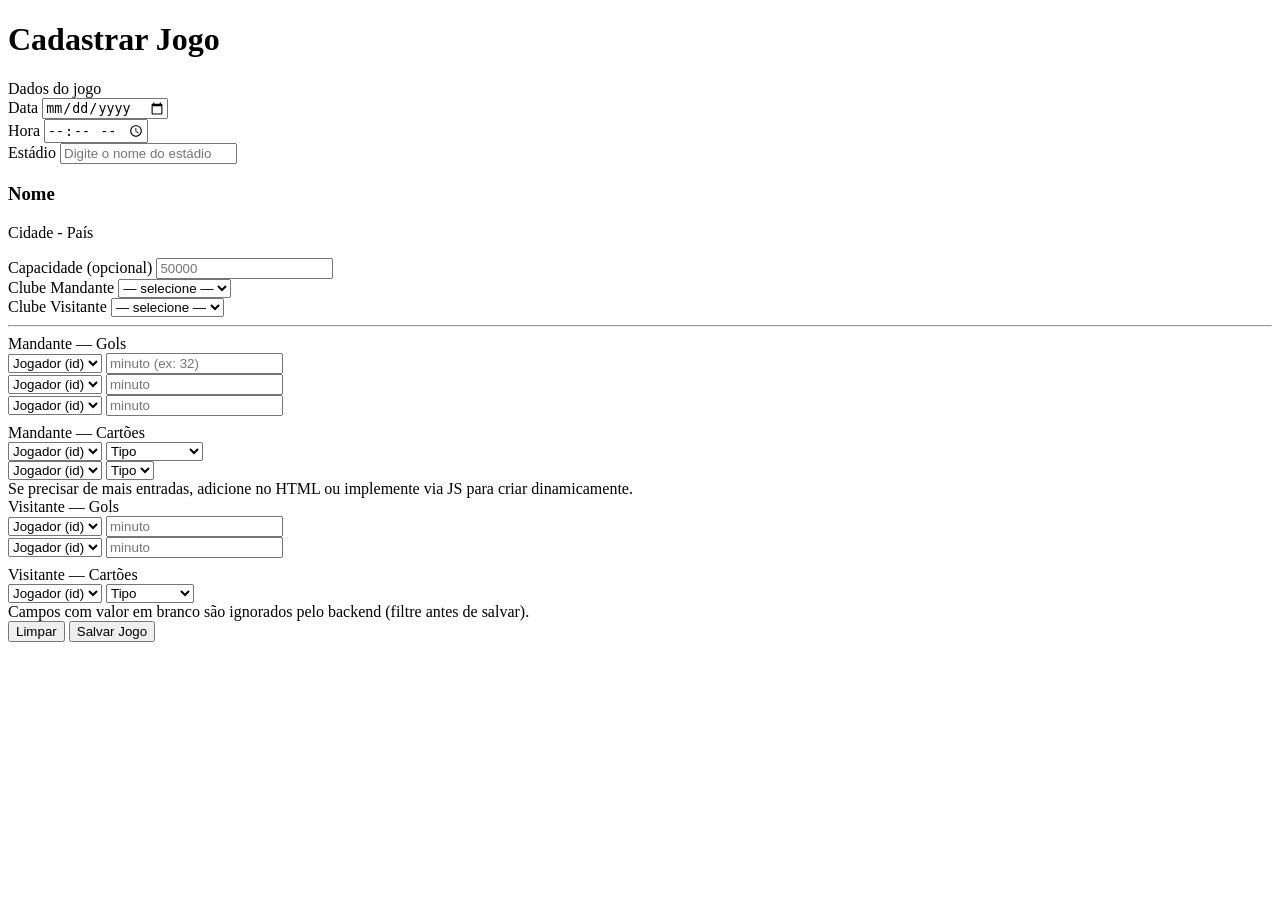
==== ScoreMaster/src/main/resources/templates/creategame.html @ abd48e9e "Inicio do tela de cadastro de jogo" ====
<!DOCTYPE html>
<html lang="pt-BR">
<head>
    <meta charset="utf-8" />
    <meta name="viewport" content="width=device-width,initial-scale=1" />
    <title>Cadastrar Jogo — ScoreMaster</title>
    <link rel="stylesheet" href="/css/creategame.css">
</head>
<body>
<div class="page">

    <header>
        <h1>Cadastrar Jogo</h1>
    </header>

    <main class="card">
        <form action="/games" method="post" id="create-game-form">
            <!-- Dados do jogo -->
            <div class="section-title">Dados do jogo</div>
            <div class="grid">
                <div>
                    <label for="date">Data</label>
                    <input type="date" id="date" name="date" required>
                </div>

                <div>
                    <label for="hour">Hora</label>
                    <input type="time" id="hour" name="hour" required>
                </div>

                <div class="autocomplete-container">
                    <label for="stadium">Estádio</label>
                    <input type="text" id="stadiumSearch" autocomplete="off" placeholder="Digite o nome do estádio" required>
                    <input type="hidden" id="stadium" name="stadiumId">
                    <ul id="stadiumSuggestions" class="autocomplete-list"></ul>
                    <div id="stadiumBox" class="stadiumBoxHidden">
                        <h3>Nome</h3>
                        <p>Cidade - País</p>
                    </div>
                </div>

                <div>
                    <label for="capacity">Capacidade (opcional)</label>
                    <input type="number" id="capacity" name="capacity" min="0" placeholder="50000">
                </div>

                <div>
                    <label for="homeClub">Clube Mandante</label>
                    <select id="homeClub" name="homeClubId" required>
                        <option value="">— selecione —</option>
                        <option value="1">Clube A</option>
                        <option value="2">Clube B</option>
                    </select>
                </div>

                <div>
                    <label for="awayClub">Clube Visitante</label>
                    <select id="awayClub" name="awayClubId" required>
                        <option value="">— selecione —</option>
                        <option value="2">Clube B</option>
                        <option value="3">Clube C</option>
                    </select>
                </div>
            </div>

            <hr class="sep">

            <div class="split">
                <div class="panel">
                    <div class="section-title">Mandante — Gols</div>

                    <div class="event-row">
                        <div class="mini-grid" style="width:100%;">
                            <select name="homeGoals[0].playerId" required>
                                <option value="">Jogador (id)</option>
                                <option value="5">Player 5</option>
                                <option value="6">Player 6</option>
                            </select>
                            <input type="text" name="homeGoals[0].minute" placeholder="minuto (ex: 32)" />
                        </div>
                    </div>

                    <div class="event-row">
                        <div class="mini-grid" style="width:100%;">
                            <select name="homeGoals[1].playerId">
                                <option value="">Jogador (id)</option>
                                <option value="5">Player 5</option>
                            </select>
                            <input type="text" name="homeGoals[1].minute" placeholder="minuto" />
                        </div>
                    </div>

                    <div class="event-row">
                        <div class="mini-grid" style="width:100%;">
                            <select name="homeGoals[2].playerId">
                                <option value="">Jogador (id)</option>
                            </select>
                            <input type="text" name="homeGoals[2].minute" placeholder="minuto" />
                        </div>
                    </div>

                    <div style="height:8px"></div>

                    <div class="section-title">Mandante — Cartões</div>
                    <div class="event-row">
                        <div class="mini-grid" style="width:100%;">
                            <select name="homeCards[0].playerId">
                                <option value="">Jogador (id)</option>
                                <option value="7">Player 7</option>
                            </select>
                            <select name="homeCards[0].type">
                                <option value="">Tipo</option>
                                <option value="YELLOW">AMARELO</option>
                                <option value="RED">VERMELHO</option>
                            </select>
                        </div>
                    </div>

                    <div class="event-row">
                        <div class="mini-grid" style="width:100%;">
                            <select name="homeCards[1].playerId">
                                <option value="">Jogador (id)</option>
                            </select>
                            <select name="homeCards[1].type">
                                <option value="">Tipo</option>
                            </select>
                        </div>
                    </div>

                    <div class="muted-note">Se precisar de mais entradas, adicione no HTML ou implemente via JS para criar dinamicamente.</div>
                </div>

                <div class="panel">
                    <div class="section-title">Visitante — Gols</div>

                    <div class="event-row">
                        <div class="mini-grid" style="width:100%;">
                            <select name="awayGoals[0].playerId">
                                <option value="">Jogador (id)</option>
                                <option value="8">Player 8</option>
                            </select>
                            <input type="text" name="awayGoals[0].minute" placeholder="minuto" />
                        </div>
                    </div>

                    <div class="event-row">
                        <div class="mini-grid" style="width:100%;">
                            <select name="awayGoals[1].playerId">
                                <option value="">Jogador (id)</option>
                            </select>
                            <input type="text" name="awayGoals[1].minute" placeholder="minuto" />
                        </div>
                    </div>

                    <div style="height:8px"></div>

                    <div class="section-title">Visitante — Cartões</div>
                    <div class="event-row">
                        <div class="mini-grid" style="width:100%;">
                            <select name="awayCards[0].playerId">
                                <option value="">Jogador (id)</option>
                            </select>
                            <select name="awayCards[0].type">
                                <option value="">Tipo</option>
                                <option value="YELLOW">AMARELO</option>
                            </select>
                        </div>
                    </div>

                    <div class="muted-note">Campos com valor em branco são ignorados pelo backend (filtre antes de salvar).</div>
                </div>
            </div>

            <div class="actions">
                <button type="reset" class="btn secondary">Limpar</button>
                <button type="submit" class="btn">Salvar Jogo</button>
            </div>
        </form>
    </main>
</div>
<script src="/js/creategame.js"></script>
</body>
</html>
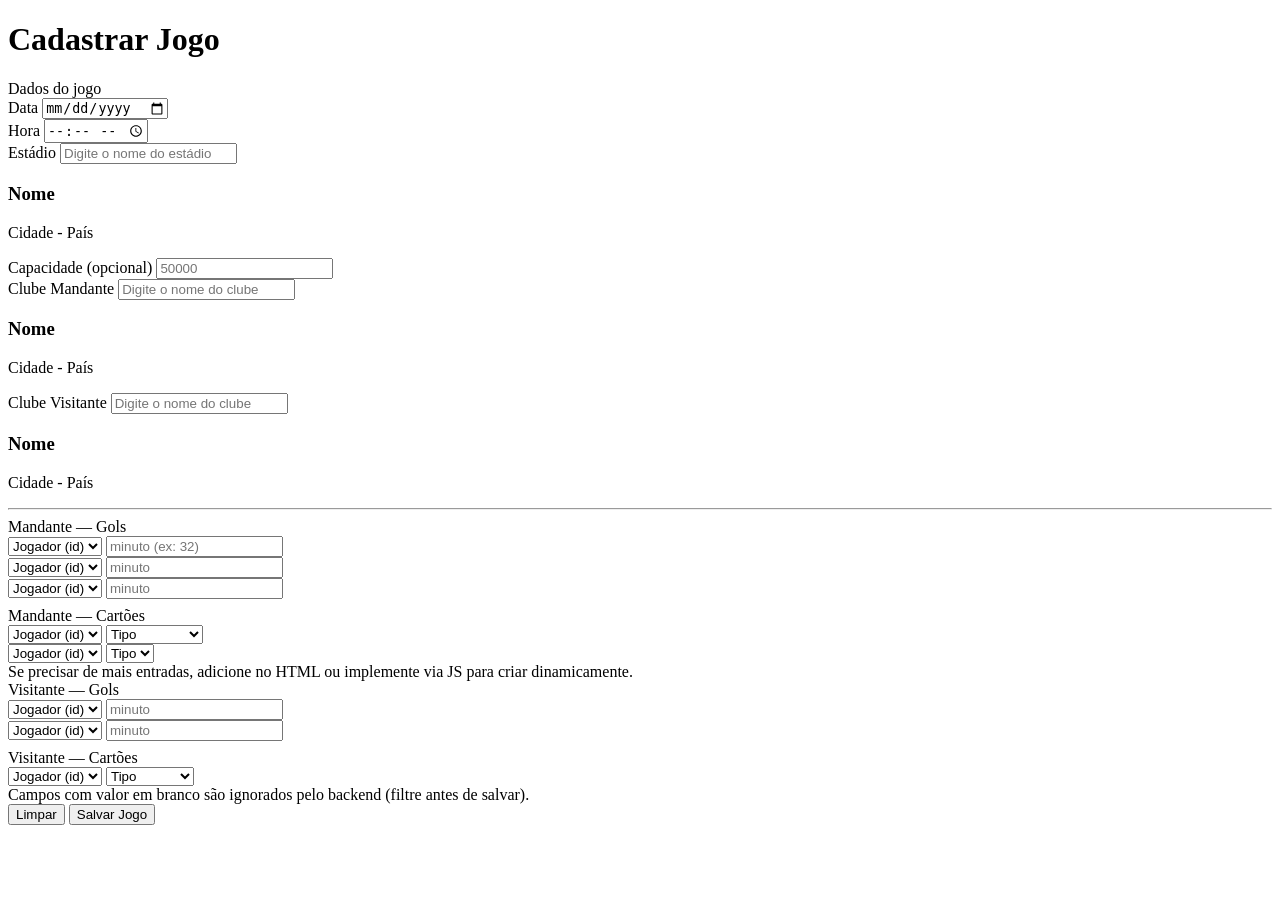
==== commit 618b4214: "Já esta funcionando a pesquisa por estádio e clube no cadastro de jogo" ====
--- a/ScoreMaster/src/main/resources/templates/creategame.html
+++ b/ScoreMaster/src/main/resources/templates/creategame.html
@@ -31,9 +31,9 @@
                 <div class="autocomplete-container">
                     <label for="stadium">Estádio</label>
                     <input type="text" id="stadiumSearch" autocomplete="off" placeholder="Digite o nome do estádio" required>
-                    <input type="hidden" id="stadium" name="stadiumId">
+                    <input type="hidden" id="stadiumHiddenInput" name="stadiumId">
                     <ul id="stadiumSuggestions" class="autocomplete-list"></ul>
-                    <div id="stadiumBox" class="stadiumBoxHidden">
+                    <div id="stadiumBox" class="resultBox">
                         <h3>Nome</h3>
                         <p>Cidade - País</p>
                     </div>
@@ -44,22 +44,26 @@
                     <input type="number" id="capacity" name="capacity" min="0" placeholder="50000">
                 </div>
 
-                <div>
+                <div class="autocomplete-container">
                     <label for="homeClub">Clube Mandante</label>
-                    <select id="homeClub" name="homeClubId" required>
-                        <option value="">— selecione —</option>
-                        <option value="1">Clube A</option>
-                        <option value="2">Clube B</option>
-                    </select>
+                    <input type="text" id="homeClubSearch" autocomplete="off" placeholder="Digite o nome do clube" required>
+                    <input type="hidden" id="homeClubHiddenInput" name="homeClub">
+                    <ul id="homeClubeSuggestions" class="autocomplete-list"></ul>
+                    <div id="homeClubeBox" class="resultBox">
+                        <h3>Nome</h3>
+                        <p>Cidade - País</p>
+                    </div>
                 </div>
 
-                <div>
+                <div class="autocomplete-container">
                     <label for="awayClub">Clube Visitante</label>
-                    <select id="awayClub" name="awayClubId" required>
-                        <option value="">— selecione —</option>
-                        <option value="2">Clube B</option>
-                        <option value="3">Clube C</option>
-                    </select>
+                    <input type="text" id="awayClubSearch" autocomplete="off" placeholder="Digite o nome do clube" required>
+                    <input type="hidden" id="awayClubHiddenInput" name="awayClub">
+                    <ul id="awayClubeSuggestions" class="autocomplete-list"></ul>
+                    <div id="awayClubeBox" class="resultBox">
+                        <h3>Nome</h3>
+                        <p>Cidade - País</p>
+                    </div>
                 </div>
             </div>
 
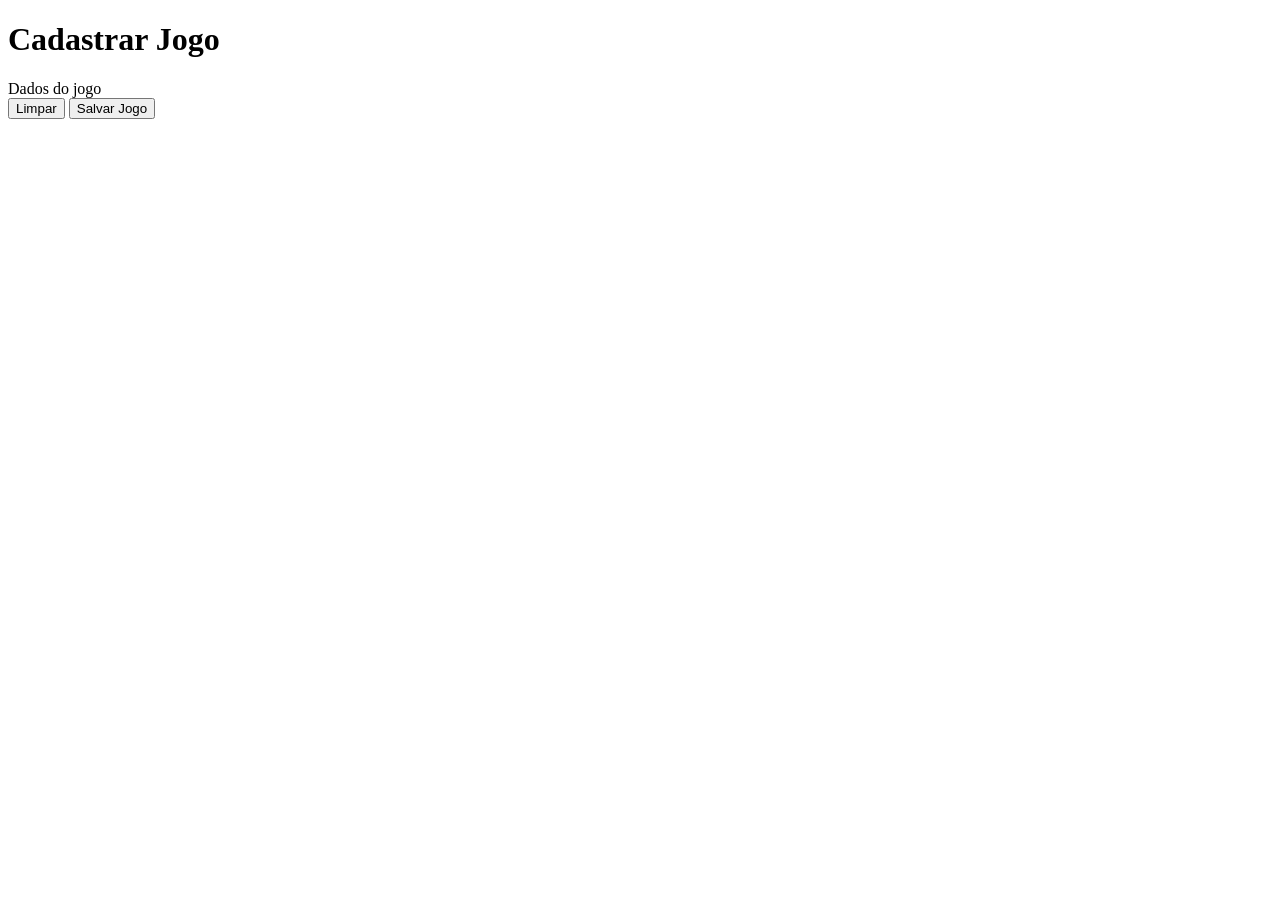
==== commit 06ff862d: "Ajustes no campo de cadastro de jogo" ====
--- a/ScoreMaster/src/main/resources/templates/creategame.html
+++ b/ScoreMaster/src/main/resources/templates/creategame.html
@@ -17,162 +17,9 @@
         <form action="/games" method="post" id="create-game-form">
             <!-- Dados do jogo -->
             <div class="section-title">Dados do jogo</div>
-            <div class="grid">
-                <div>
-                    <label for="date">Data</label>
-                    <input type="date" id="date" name="date" required>
-                </div>
+            <div id="fieldsArea" class="grid">
 
-                <div>
-                    <label for="hour">Hora</label>
-                    <input type="time" id="hour" name="hour" required>
-                </div>
-
-                <div class="autocomplete-container">
-                    <label for="stadium">Estádio</label>
-                    <input type="text" id="stadiumSearch" autocomplete="off" placeholder="Digite o nome do estádio" required>
-                    <input type="hidden" id="stadiumHiddenInput" name="stadiumId">
-                    <ul id="stadiumSuggestions" class="autocomplete-list"></ul>
-                    <div id="stadiumBox" class="resultBox">
-                        <h3>Nome</h3>
-                        <p>Cidade - País</p>
-                    </div>
-                </div>
-
-                <div>
-                    <label for="capacity">Capacidade (opcional)</label>
-                    <input type="number" id="capacity" name="capacity" min="0" placeholder="50000">
-                </div>
-
-                <div class="autocomplete-container">
-                    <label for="homeClub">Clube Mandante</label>
-                    <input type="text" id="homeClubSearch" autocomplete="off" placeholder="Digite o nome do clube" required>
-                    <input type="hidden" id="homeClubHiddenInput" name="homeClub">
-                    <ul id="homeClubeSuggestions" class="autocomplete-list"></ul>
-                    <div id="homeClubeBox" class="resultBox">
-                        <h3>Nome</h3>
-                        <p>Cidade - País</p>
-                    </div>
-                </div>
-
-                <div class="autocomplete-container">
-                    <label for="awayClub">Clube Visitante</label>
-                    <input type="text" id="awayClubSearch" autocomplete="off" placeholder="Digite o nome do clube" required>
-                    <input type="hidden" id="awayClubHiddenInput" name="awayClub">
-                    <ul id="awayClubeSuggestions" class="autocomplete-list"></ul>
-                    <div id="awayClubeBox" class="resultBox">
-                        <h3>Nome</h3>
-                        <p>Cidade - País</p>
-                    </div>
-                </div>
-            </div>
-
-            <hr class="sep">
-
-            <div class="split">
-                <div class="panel">
-                    <div class="section-title">Mandante — Gols</div>
-
-                    <div class="event-row">
-                        <div class="mini-grid" style="width:100%;">
-                            <select name="homeGoals[0].playerId" required>
-                                <option value="">Jogador (id)</option>
-                                <option value="5">Player 5</option>
-                                <option value="6">Player 6</option>
-                            </select>
-                            <input type="text" name="homeGoals[0].minute" placeholder="minuto (ex: 32)" />
-                        </div>
-                    </div>
-
-                    <div class="event-row">
-                        <div class="mini-grid" style="width:100%;">
-                            <select name="homeGoals[1].playerId">
-                                <option value="">Jogador (id)</option>
-                                <option value="5">Player 5</option>
-                            </select>
-                            <input type="text" name="homeGoals[1].minute" placeholder="minuto" />
-                        </div>
-                    </div>
-
-                    <div class="event-row">
-                        <div class="mini-grid" style="width:100%;">
-                            <select name="homeGoals[2].playerId">
-                                <option value="">Jogador (id)</option>
-                            </select>
-                            <input type="text" name="homeGoals[2].minute" placeholder="minuto" />
-                        </div>
-                    </div>
-
-                    <div style="height:8px"></div>
-
-                    <div class="section-title">Mandante — Cartões</div>
-                    <div class="event-row">
-                        <div class="mini-grid" style="width:100%;">
-                            <select name="homeCards[0].playerId">
-                                <option value="">Jogador (id)</option>
-                                <option value="7">Player 7</option>
-                            </select>
-                            <select name="homeCards[0].type">
-                                <option value="">Tipo</option>
-                                <option value="YELLOW">AMARELO</option>
-                                <option value="RED">VERMELHO</option>
-                            </select>
-                        </div>
-                    </div>
-
-                    <div class="event-row">
-                        <div class="mini-grid" style="width:100%;">
-                            <select name="homeCards[1].playerId">
-                                <option value="">Jogador (id)</option>
-                            </select>
-                            <select name="homeCards[1].type">
-                                <option value="">Tipo</option>
-                            </select>
-                        </div>
-                    </div>
-
-                    <div class="muted-note">Se precisar de mais entradas, adicione no HTML ou implemente via JS para criar dinamicamente.</div>
-                </div>
-
-                <div class="panel">
-                    <div class="section-title">Visitante — Gols</div>
-
-                    <div class="event-row">
-                        <div class="mini-grid" style="width:100%;">
-                            <select name="awayGoals[0].playerId">
-                                <option value="">Jogador (id)</option>
-                                <option value="8">Player 8</option>
-                            </select>
-                            <input type="text" name="awayGoals[0].minute" placeholder="minuto" />
-                        </div>
-                    </div>
-
-                    <div class="event-row">
-                        <div class="mini-grid" style="width:100%;">
-                            <select name="awayGoals[1].playerId">
-                                <option value="">Jogador (id)</option>
-                            </select>
-                            <input type="text" name="awayGoals[1].minute" placeholder="minuto" />
-                        </div>
-                    </div>
-
-                    <div style="height:8px"></div>
-
-                    <div class="section-title">Visitante — Cartões</div>
-                    <div class="event-row">
-                        <div class="mini-grid" style="width:100%;">
-                            <select name="awayCards[0].playerId">
-                                <option value="">Jogador (id)</option>
-                            </select>
-                            <select name="awayCards[0].type">
-                                <option value="">Tipo</option>
-                                <option value="YELLOW">AMARELO</option>
-                            </select>
-                        </div>
-                    </div>
-
-                    <div class="muted-note">Campos com valor em branco são ignorados pelo backend (filtre antes de salvar).</div>
-                </div>
+                
             </div>
 
             <div class="actions">
